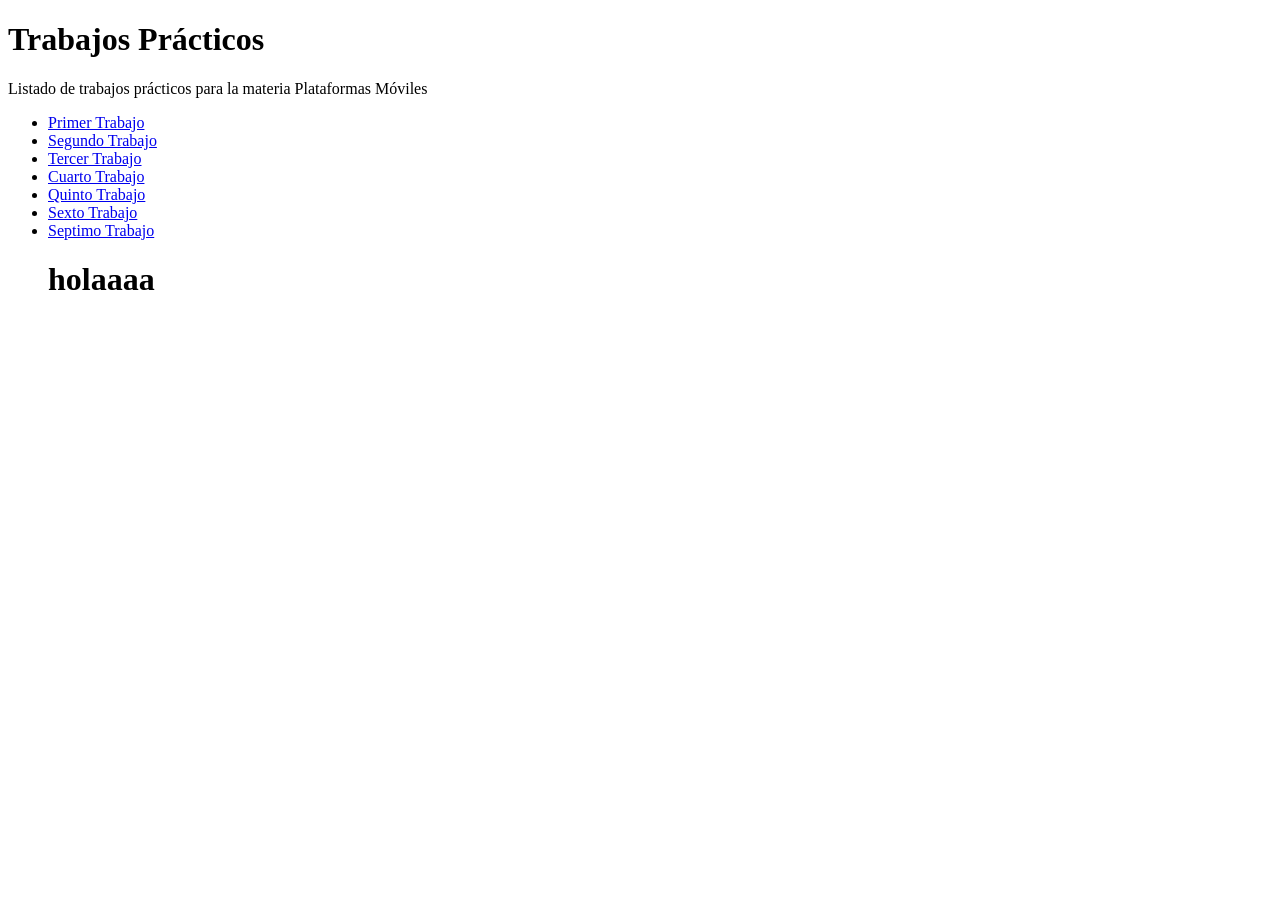
==== index.html @ 25850887 "Update index.html" ====
<!DOCTYPE html>
<html>
   <head>
      <title>Hola Mundo!</title>
   </head>
   <body>
     <h1>Trabajos Prácticos</h1>
     <p>Listado de trabajos prácticos para la materia Plataformas Móviles</p>
     <ul>
       <li><a href="tp-1/">Primer Trabajo</a></li>
       <li><a href="tp-2/">Segundo Trabajo</a></li>
    <li><a href="tp-3/index.html">Tercer Trabajo</a></li>
          <li><a href="tp-4/index.html">Cuarto Trabajo</a></li>
         <li><a href="tp-5/">Quinto Trabajo</a></li>
          <li><a href="tp-6/">Sexto Trabajo</a></li>
         <li><a href="tp-7/">Septimo Trabajo</a></li>
        
        
        <h1>holaaaa</h1>
     </ul>
   </body>
</html>
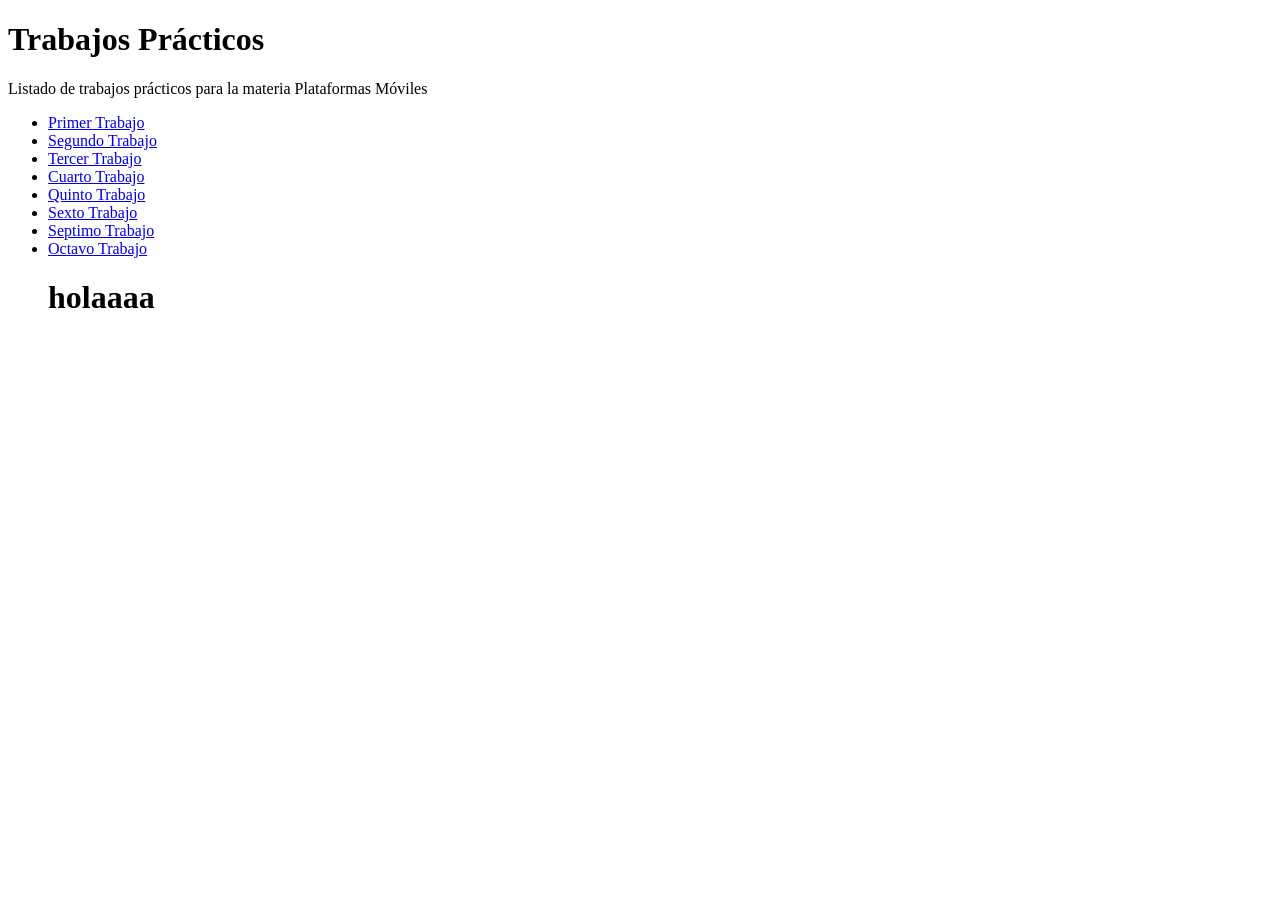
==== commit b6104991: "Update index.html" ====
--- a/index.html
+++ b/index.html
@@ -14,6 +14,7 @@
          <li><a href="tp-5/">Quinto Trabajo</a></li>
           <li><a href="tp-6/">Sexto Trabajo</a></li>
          <li><a href="tp-7/">Septimo Trabajo</a></li>
+           <li><a href="tp-8/">Octavo Trabajo</a></li>
         
         
         <h1>holaaaa</h1>
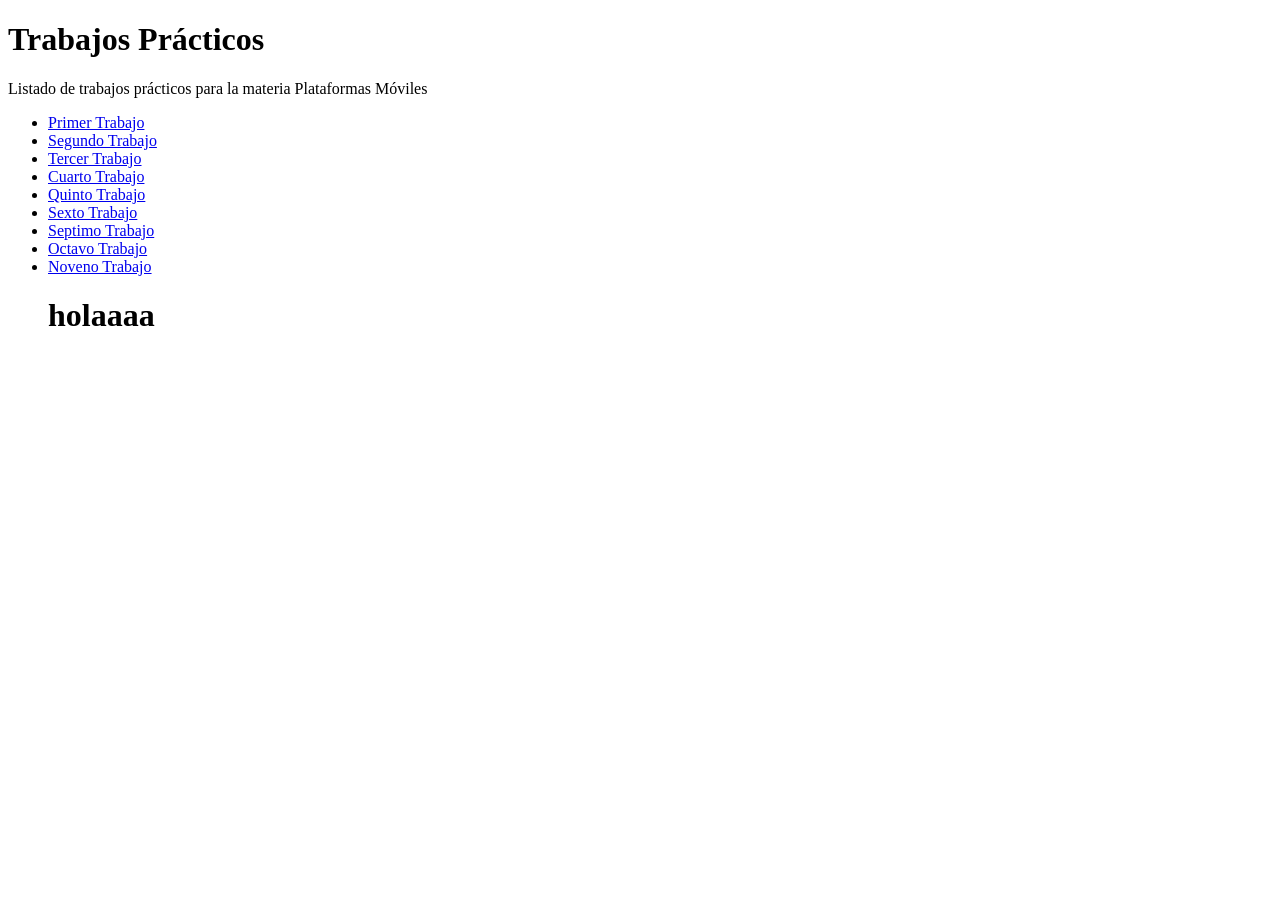
==== commit 13bd796e: "Add link for Noveno Trabajo in index.html" ====
--- a/index.html
+++ b/index.html
@@ -15,6 +15,7 @@
           <li><a href="tp-6/">Sexto Trabajo</a></li>
          <li><a href="tp-7/">Septimo Trabajo</a></li>
            <li><a href="tp-8/">Octavo Trabajo</a></li>
+         <li><a href="tp-9/">Noveno Trabajo</a></li>
         
         
         <h1>holaaaa</h1>
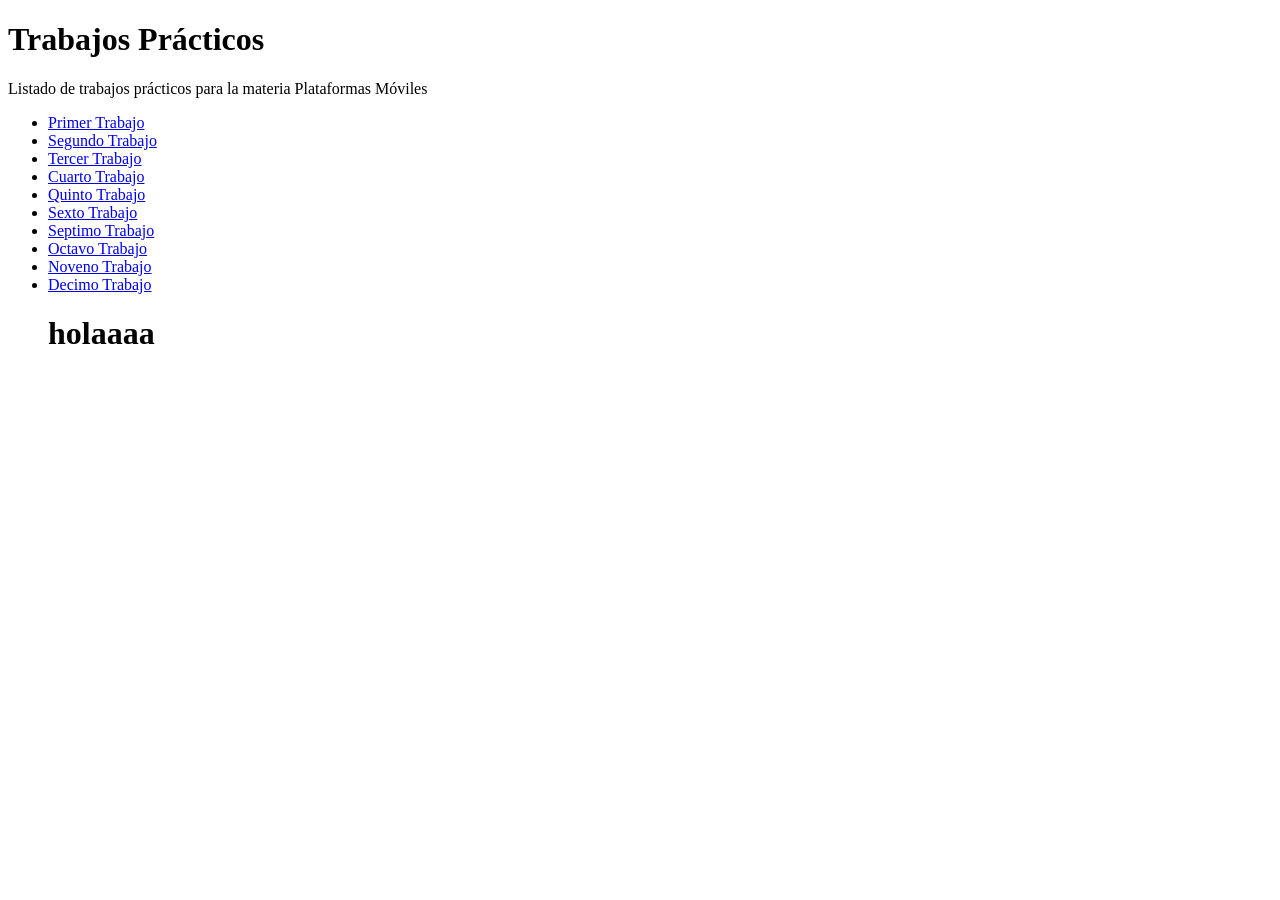
==== commit d6c471ac: "Update index.html" ====
--- a/index.html
+++ b/index.html
@@ -16,6 +16,7 @@
          <li><a href="tp-7/">Septimo Trabajo</a></li>
            <li><a href="tp-8/">Octavo Trabajo</a></li>
          <li><a href="tp-9/">Noveno Trabajo</a></li>
+            <li><a href="tp-9/">Decimo Trabajo</a></li>
         
         
         <h1>holaaaa</h1>
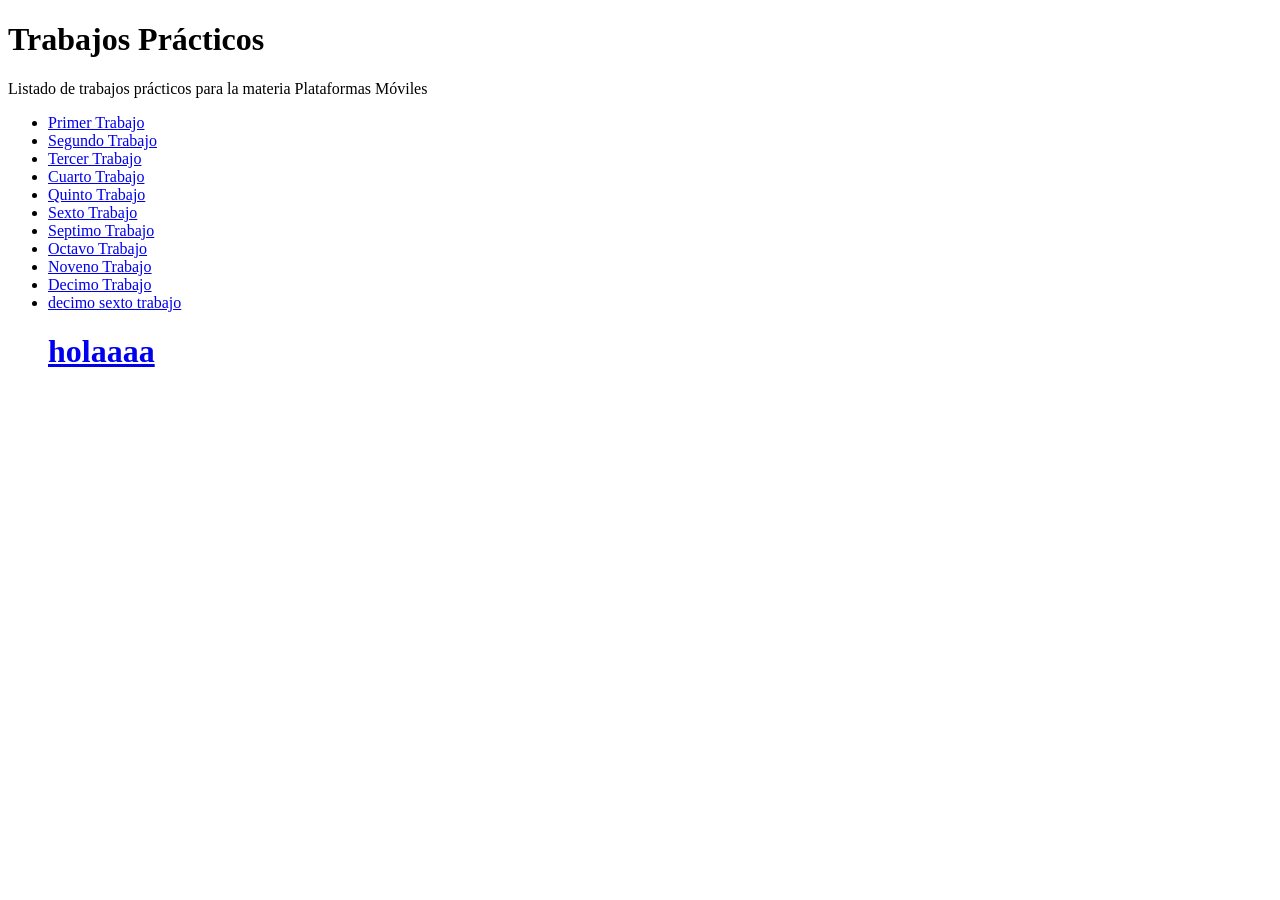
==== commit a5b0b132: "Update index.html" ====
--- a/index.html
+++ b/index.html
@@ -16,8 +16,8 @@
          <li><a href="tp-7/">Septimo Trabajo</a></li>
            <li><a href="tp-8/">Octavo Trabajo</a></li>
          <li><a href="tp-9/">Noveno Trabajo</a></li>
-            <li><a href="tp-9/">Decimo Trabajo</a></li>
-        
+           <li><a href="tp-10/">Decimo Trabajo</a></li>
+          <li><a href="tp-16/">decimo sexto trabajo</li>
         
         <h1>holaaaa</h1>
      </ul>
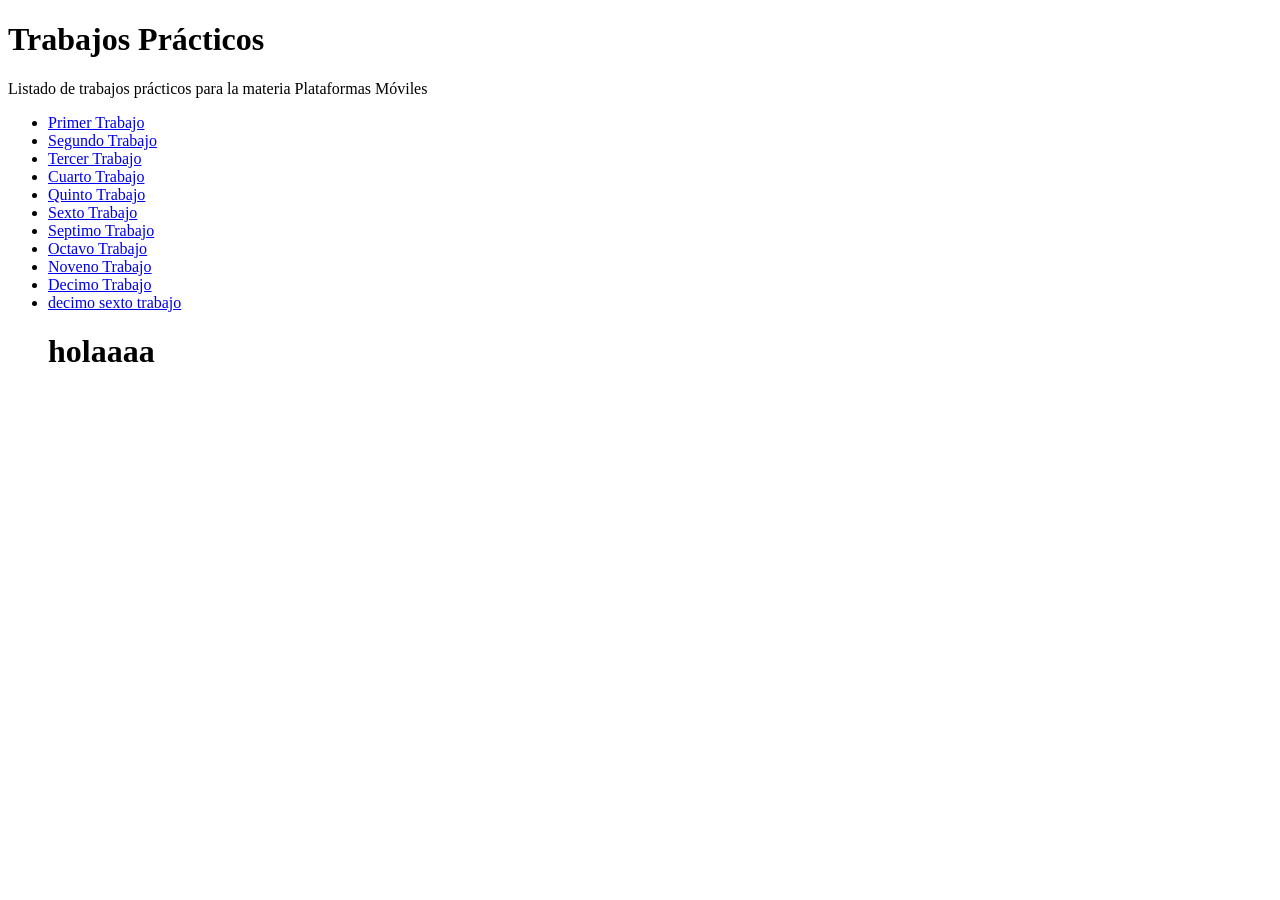
==== commit 19919a79: "Update index.html" ====
--- a/index.html
+++ b/index.html
@@ -17,7 +17,7 @@
            <li><a href="tp-8/">Octavo Trabajo</a></li>
          <li><a href="tp-9/">Noveno Trabajo</a></li>
            <li><a href="tp-10/">Decimo Trabajo</a></li>
-          <li><a href="tp-16/">decimo sexto trabajo</li>
+          <li><a href="Tp-16/">decimo sexto trabajo</a></li>
         
         <h1>holaaaa</h1>
      </ul>
